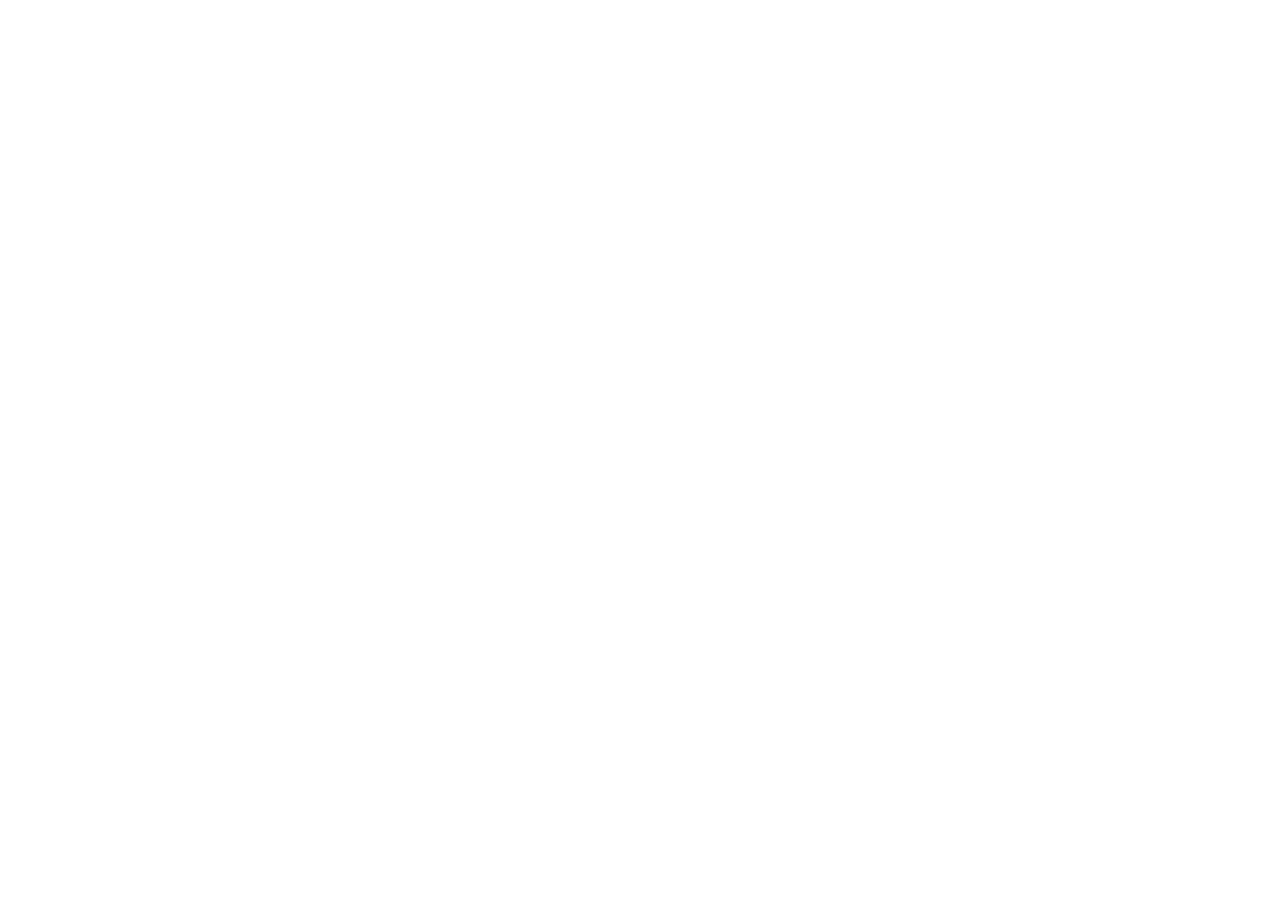
==== index.htm @ ea15b915 "carpeta nueva" ====
<!DOCTYPE html>
<html lang="en">
<head>
    <meta charset="UTF-8">
    <meta name="viewport" content="width=device-width, initial-scale=1.0">
    <title>Document</title>
</head>
<body>
    
</body>
</html>
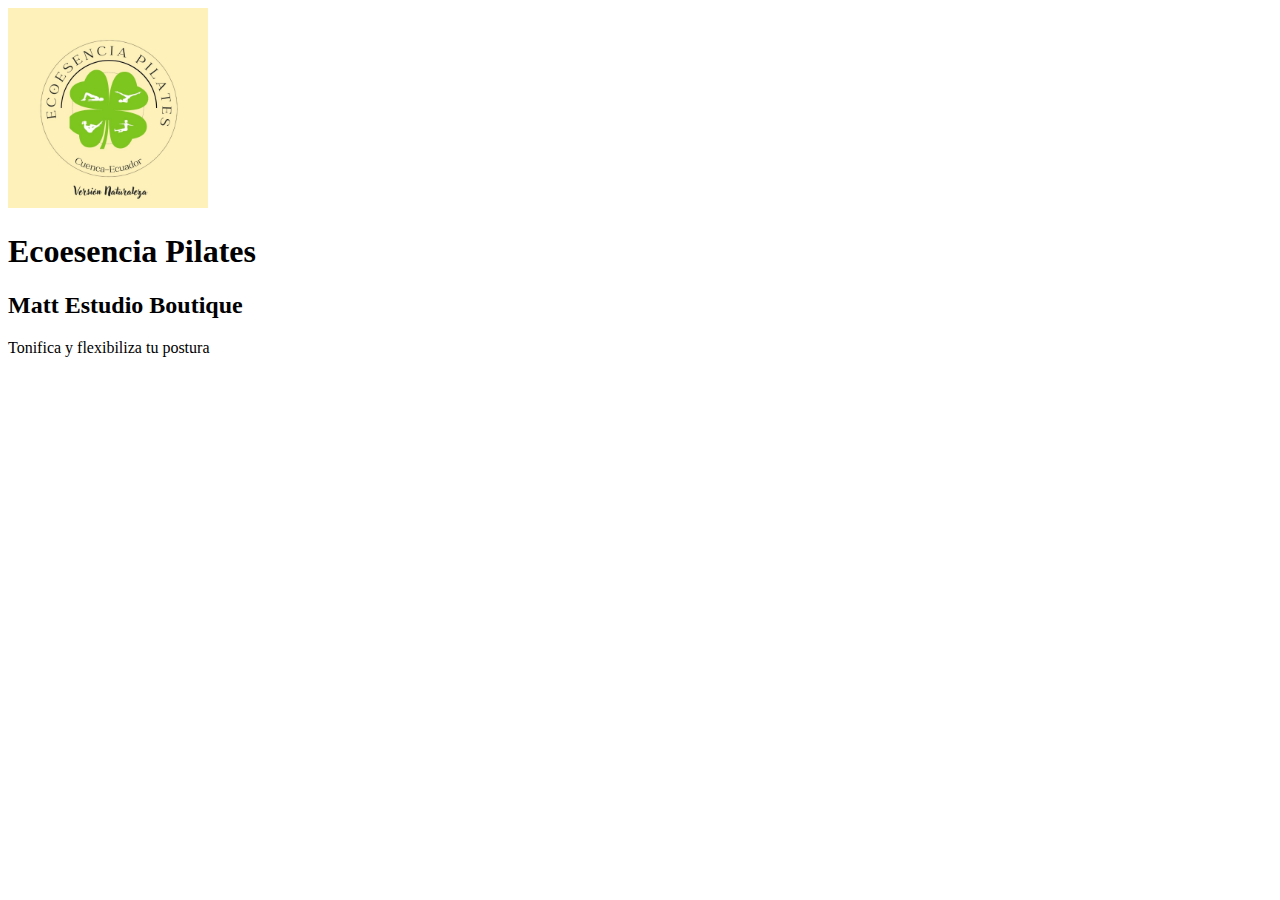
==== commit ba3d3ce8: "Se agrego img y folder" ====
--- a/index.htm
+++ b/index.htm
@@ -3,9 +3,21 @@
 <head>
     <meta charset="UTF-8">
     <meta name="viewport" content="width=device-width, initial-scale=1.0">
-    <title>Document</title>
+    <title></title>
 </head>
+
 <body>
-    
+    <header>
+    <img src="imagenes/b154bd1b-67b6-40f5-8350-135716d6a79f.jpg"alt="logo temporal" width="200"header="200">
+    <h1>Ecoesencia Pilates</h1>
+    <h2>Matt Estudio Boutique</h2>
+    <p>Tonifica y flexibiliza tu postura</p>
+    </header>
+
+
+
+
+
+
 </body>
 </html>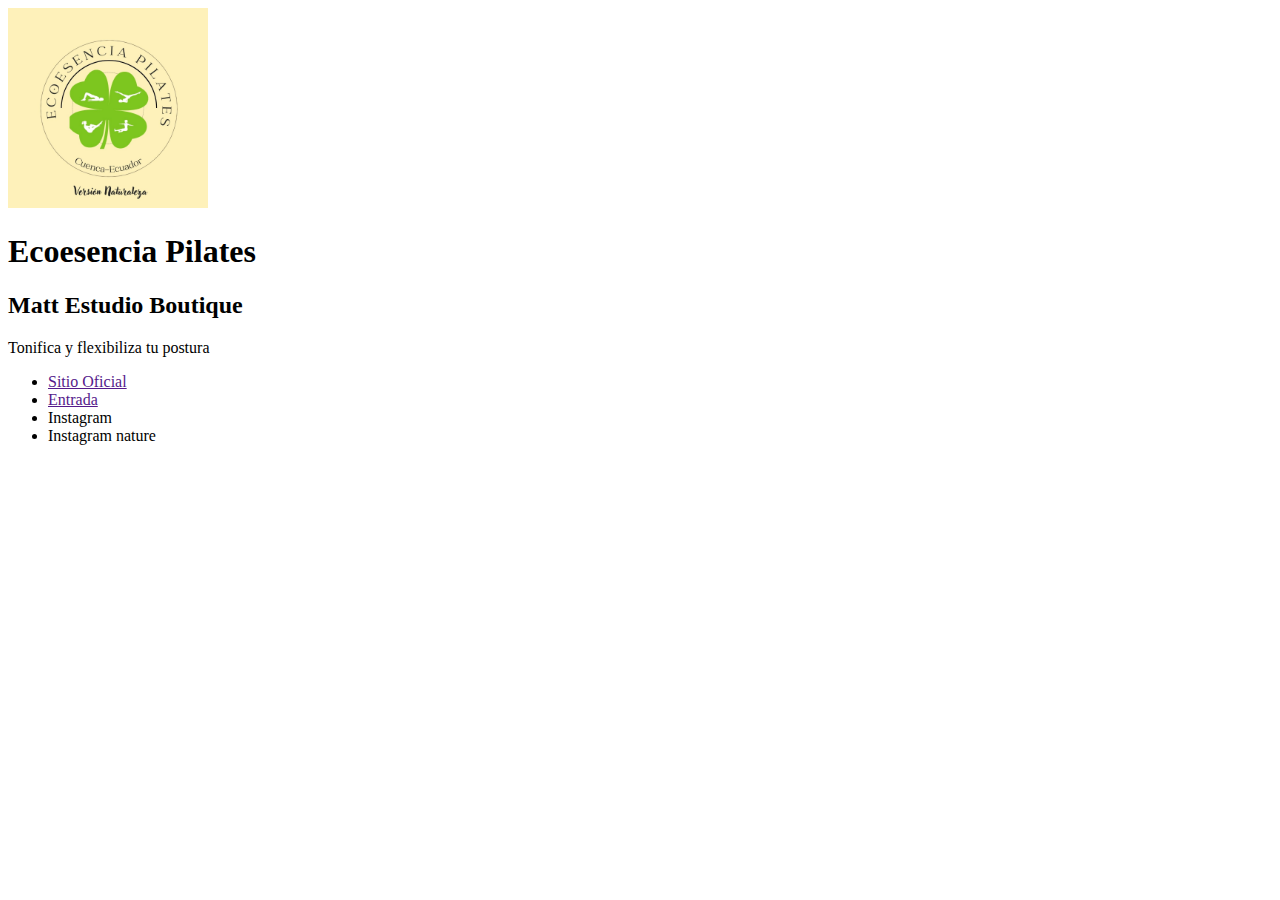
==== commit afe8d9f0: "agregando contenido" ====
--- a/index.htm
+++ b/index.htm
@@ -14,7 +14,24 @@
     <p>Tonifica y flexibiliza tu postura</p>
     </header>
 
+   <main>
+   <section>
+   <ul>
+    <li><a href="">Sitio Oficial</a></li>
+    <li><a href="">Entrada</a></li>
+    <li><a href=""></a>Instagram</li>
+    <li><a href=""></a>Instagram nature</li>
+   </ul>
 
+   </section>
+
+   <section></section>
+
+   <section></section>
+   <section></section>
+
+
+   </main>
 
 
 
